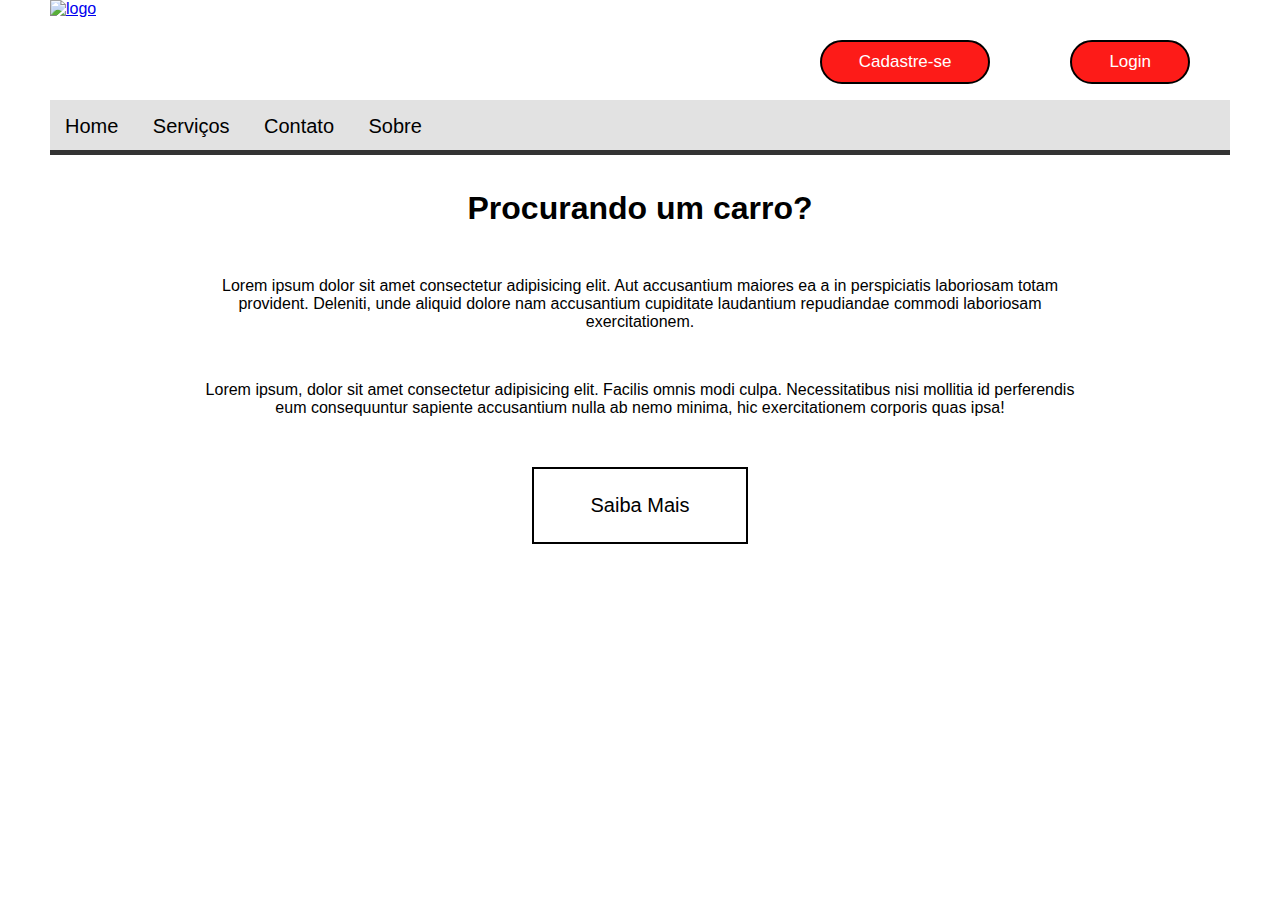
==== index.html @ 7c0e149a "Add files via upload" ====
<!DOCTYPE html>
<html lang="pt-br">
<head>
    <meta charset="UTF-8">
    <meta name="viewport" content="width=device-width, initial-scale=1.0">
    <link rel="stylesheet" href="style.css">
    <title>HubCar</title>
</head>
<body>
    <nav>
        <div class="navbar">
            <a href="index.html"><img src="img/logo.jpg" alt="logo" width="300px"></a>
            <button id="btn-login"><a href="">Login</a></button>
            <button id="btn-cadastro"><a href="">Cadastre-se</a></button>
        </div>
    </nav>

    <div id="sub-menu">
        <a href="index.html">Home</a>
        <a href="servicos.html" >Serviços</a>
        <a href="contato.html" >Contato</a>
        <a href="sobre.html" >Sobre</a>
    </div>

    <section id="apresentacao">
        <div id="apresentacao-content">
            <h1>Procurando um carro?</h1>
    
            <p>Lorem ipsum dolor sit amet consectetur adipisicing elit. Aut accusantium maiores ea a in perspiciatis laboriosam totam provident. Deleniti, unde aliquid dolore nam accusantium cupiditate laudantium repudiandae commodi laboriosam exercitationem.</p>
            <p>Lorem ipsum, dolor sit amet consectetur adipisicing elit. Facilis omnis modi culpa. Necessitatibus nisi mollitia id perferendis eum consequuntur sapiente accusantium nulla ab nemo minima, hic exercitationem corporis quas ipsa!</p>
            <button class="btn"><a href="servicos.html">Saiba Mais</a></button>
        </div>
    </section>


    <script src="script.js"></script>
</body>
</html>
---- style.css ----
*{
    margin: 0;
    padding: 0;
}

body{
    font-family: Arial, Helvetica, sans-serif;
    margin: 0 50px;
}

.navbar{

    overflow: hidden;
    height: 100px;
}

.navbar button{
    float: right;
    margin: 40px;

    background: #FD1B18;
    padding: 10px 37px;
    border: 2px black solid;
    border-radius: 50px;
    outline: none;
    cursor: pointer;
}

.navbar button a{
    color: white;
    text-decoration: none;
    font-size: 17px;

}

#sub-menu {
    height: 50px;
    background-color:#e2e2e2;
    margin-bottom: 20px;
    border-bottom: 5px #333 solid;
    padding: 0;
    overflow: hidden;
}

#sub-menu a{
    position: relative;
    padding: 15px;
    top: 15px;

    text-decoration: none;
    color: black;
    font-size: 20px;
    font-weight: 500;
}

#sub-menu a:hover{
    background-color: #333;
}

#apresentacao{
    background: url(img/carro-preto.png);
    background-repeat: no-repeat;
    background-size: cover;
    height: 500px;
    padding: 15px;

    display: flex;
    justify-content: center;
    text-align: center;
}

#apresentacao-content{
    width: 1000px;
}

#apresentacao-content p{
    margin: 50px;
}

.btn{
    background: none;
    padding: 25px 57px;
    border: 2px solid #000;
    outline: none;
    transition: all 1s;
}

.btn a{
    text-decoration: none;
    color: #000;
    font-size: 20px;
    font-weight: 500;
}

.btn:hover{
    box-shadow: inset 0 0 1em rgb(151, 151, 147), 0 0 1em rgb(29, 28, 28);
    cursor: pointer;
}
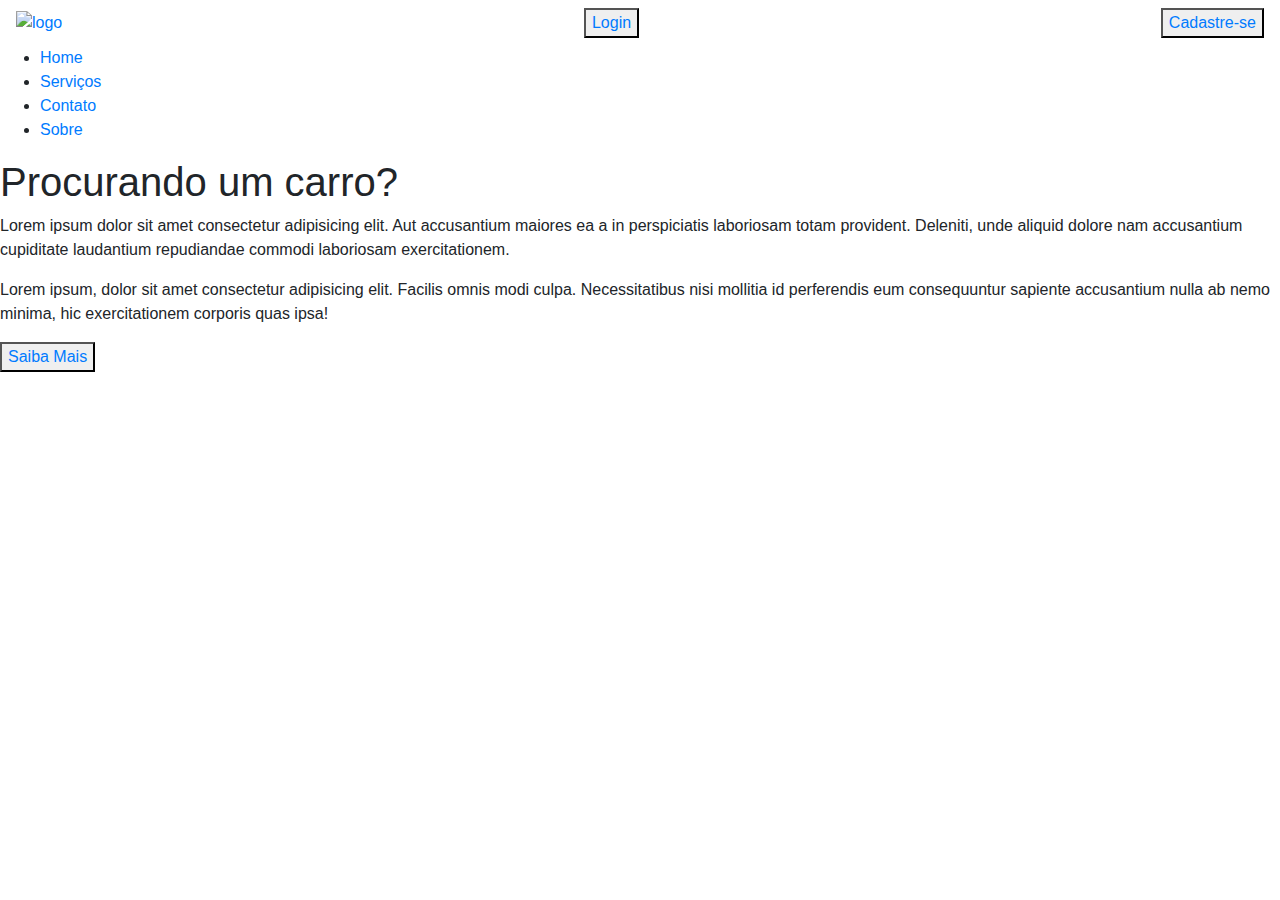
==== commit aae80493: "Add files via upload" ====
--- a/index.html
+++ b/index.html
@@ -3,23 +3,26 @@
 <head>
     <meta charset="UTF-8">
     <meta name="viewport" content="width=device-width, initial-scale=1.0">
-    <link rel="stylesheet" href="style.css">
+    <link rel="stylesheet" href="https://maxcdn.bootstrapcdn.com/bootstrap/4.0.0/css/bootstrap.min.css" integrity="sha384-Gn5384xqQ1aoWXA+058RXPxPg6fy4IWvTNh0E263XmFcJlSAwiGgFAW/dAiS6JXm" crossorigin="anonymous">
+    <link rel="stylesheet" href="CSS/style.css">
     <title>HubCar</title>
 </head>
 <body>
     <nav>
         <div class="navbar">
             <a href="index.html"><img src="img/logo.jpg" alt="logo" width="300px"></a>
-            <button id="btn-login"><a href="">Login</a></button>
-            <button id="btn-cadastro"><a href="">Cadastre-se</a></button>
+            <button id="btn-login"><a href="login.html">Login</a></button>
+            <button id="btn-cadastro"><a href="cadastro.html">Cadastre-se</a></button>
         </div>
     </nav>
 
     <div id="sub-menu">
-        <a href="index.html">Home</a>
-        <a href="servicos.html" >Serviços</a>
-        <a href="contato.html" >Contato</a>
-        <a href="sobre.html" >Sobre</a>
+        <ul>
+            <li><a href="index.html" class="links">Home</a></li>
+            <li><a href="servicos.html" class="links">Serviços</a></li>
+            <li><a href="contato.html" class="links">Contato</a></li>
+            <li><a href="sobre.html" class="links">Sobre</a></li>
+        </ul>   
     </div>
 
     <section id="apresentacao">
@@ -28,11 +31,11 @@
     
             <p>Lorem ipsum dolor sit amet consectetur adipisicing elit. Aut accusantium maiores ea a in perspiciatis laboriosam totam provident. Deleniti, unde aliquid dolore nam accusantium cupiditate laudantium repudiandae commodi laboriosam exercitationem.</p>
             <p>Lorem ipsum, dolor sit amet consectetur adipisicing elit. Facilis omnis modi culpa. Necessitatibus nisi mollitia id perferendis eum consequuntur sapiente accusantium nulla ab nemo minima, hic exercitationem corporis quas ipsa!</p>
-            <button class="btn"><a href="servicos.html">Saiba Mais</a></button>
+            <button class="botao"><a href="servicos.html">Saiba Mais</a></button>
         </div>
     </section>
 
 
-    <script src="script.js"></script>
+    <script src="JS/script.js"></script>
 </body>
 </html>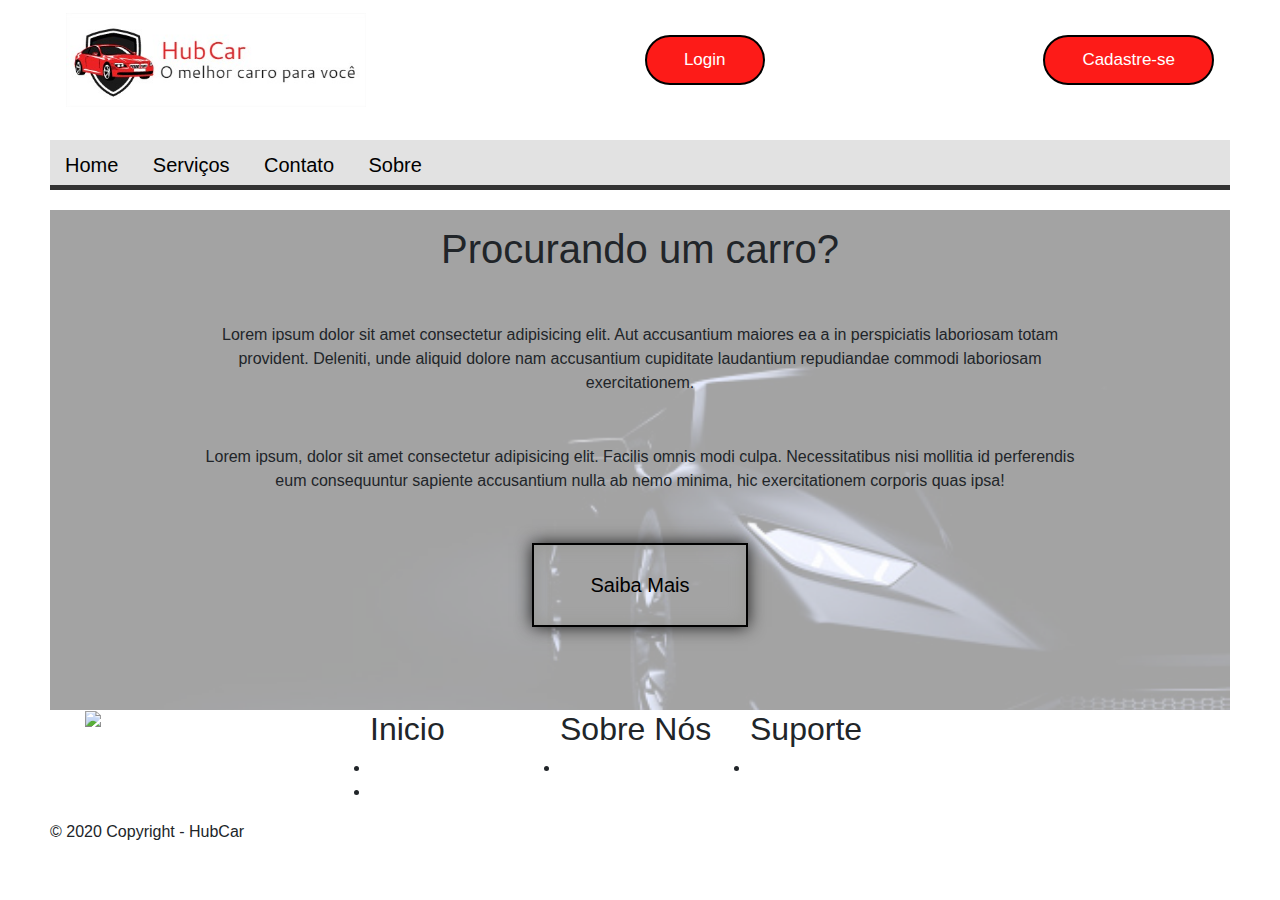
==== commit 59e6cd52: "Add files via upload" ====
--- a/index.html
+++ b/index.html
@@ -36,6 +36,40 @@
     </section>
 
 
+    <footer id="rodape">
+        <div class="container">
+            <div class="row">
+                <div class="col-sm-3"> 
+                    <a href="#"><img src="img/logo(sem-texto).png" alt="logo" width="150px"></a>
+                </div>
+                <div class="col-sm-2">
+                    <h2>Inicio</h2>
+                    <ul>
+                        <li><a href="index.html" class="links">Home</a></li>
+                        <li><a href="servicos.html" class="links">Serviços</a></li>
+                        
+                    </ul>
+                </div>
+                <div class="col-sm-2">
+                    <h2>Sobre Nós</h2>
+                    <ul>
+                        <li><a href="sobre.html" class="links">Sobre</a></li>
+                    </ul>
+                </div>
+                <div class="col-sm-2">
+                    <h2>Suporte</h2>
+                    <ul>
+                        <li><a href="contato.html" class="links">Contato</a></li>
+                    </ul>
+                </div>
+            </div>
+        </div>
+        <div class="footer-copyright">
+            <p>&copy 2020 Copyright - HubCar</p>
+        </div>
+    </footer>
+
+
     <script src="JS/script.js"></script>
 </body>
 </html>--- a/CSS/style.css
+++ b/CSS/style.css
@@ -0,0 +1,137 @@
+*{
+    margin: 0;
+    padding: 0;
+}
+
+body{
+    font-family: Arial, Helvetica, sans-serif;
+    margin: 0 50px;
+}
+
+a{
+    text-decoration: none;
+    color: white;
+}
+
+.navbar{
+    overflow: hidden;
+    height: 120px;
+}
+
+.navbar button{
+    float: right;
+
+    background: #FD1B18;
+    padding: 10px 37px;
+    border: 2px black solid;
+    border-radius: 50px;
+    outline: none;
+    cursor: pointer;
+}
+
+.navbar button a{
+    font-size: 17px;
+    text-decoration: none;
+    color: white;
+}
+
+#sub-menu {
+    height: 50px;
+    background-color:#e2e2e2;
+    margin: 20px 0;
+    border-bottom: 5px #333 solid;
+    padding: 0;
+    overflow: hidden;
+}
+
+#sub-menu li{
+    display: inline-block;
+
+    font-size: 20px;
+    font-weight: 500;
+}
+
+#sub-menu .links{
+    text-decoration: none;
+    color: black;
+    padding: 15px;
+    position: relative;
+    top: 10px;
+}
+
+/*#sub-menu a{
+    position: relative;
+    padding: 15px;
+    top: 15px;
+
+    text-decoration: none;
+    color: black;
+    font-size: 20px;
+    font-weight: 500;
+}*/
+
+#sub-menu a:hover{
+    background-color: #333;
+}
+
+#apresentacao{
+    background: url(../img/carro-preto.jpg);
+    background-repeat: no-repeat;
+    background-size: cover;
+    height: 500px;
+    padding: 15px;
+
+    display: flex;
+    justify-content: center;
+    text-align: center;
+}
+
+#apresentacao-content{
+    width: 1000px;
+}
+
+#apresentacao-content p{
+    margin: 50px;
+}
+
+.botao{
+    background: none;
+    padding: 25px 57px;
+    border: 2px solid #000;
+    outline: none;
+    box-shadow: inset 0 0 1em rgb(151, 151, 147), 0 0 1em rgb(29, 28, 28);
+    transition: all 1s;
+}
+
+.botao a{
+    text-decoration: none;
+    color: #000;
+    font-size: 20px;
+    font-weight: 500;
+}
+
+.botao:hover{
+    cursor: pointer;
+    padding: 28px 60px;
+    box-shadow: inset 0 0 1em rgb(184, 14, 14), 0 0 1em rgb(255, 0, 0);
+}
+
+
+
+/*Olho(ver senha) - Login e Cadastro*/
+
+.olho_cadastro{
+    width: 30px;
+    cursor: pointer;
+    position: absolute;
+    top: 418px;
+    right: 60px;
+}
+.olho_login{
+    width: 30px;
+    cursor: pointer;
+    position: absolute;
+    top: 334px;
+    right: 60px;
+    
+}
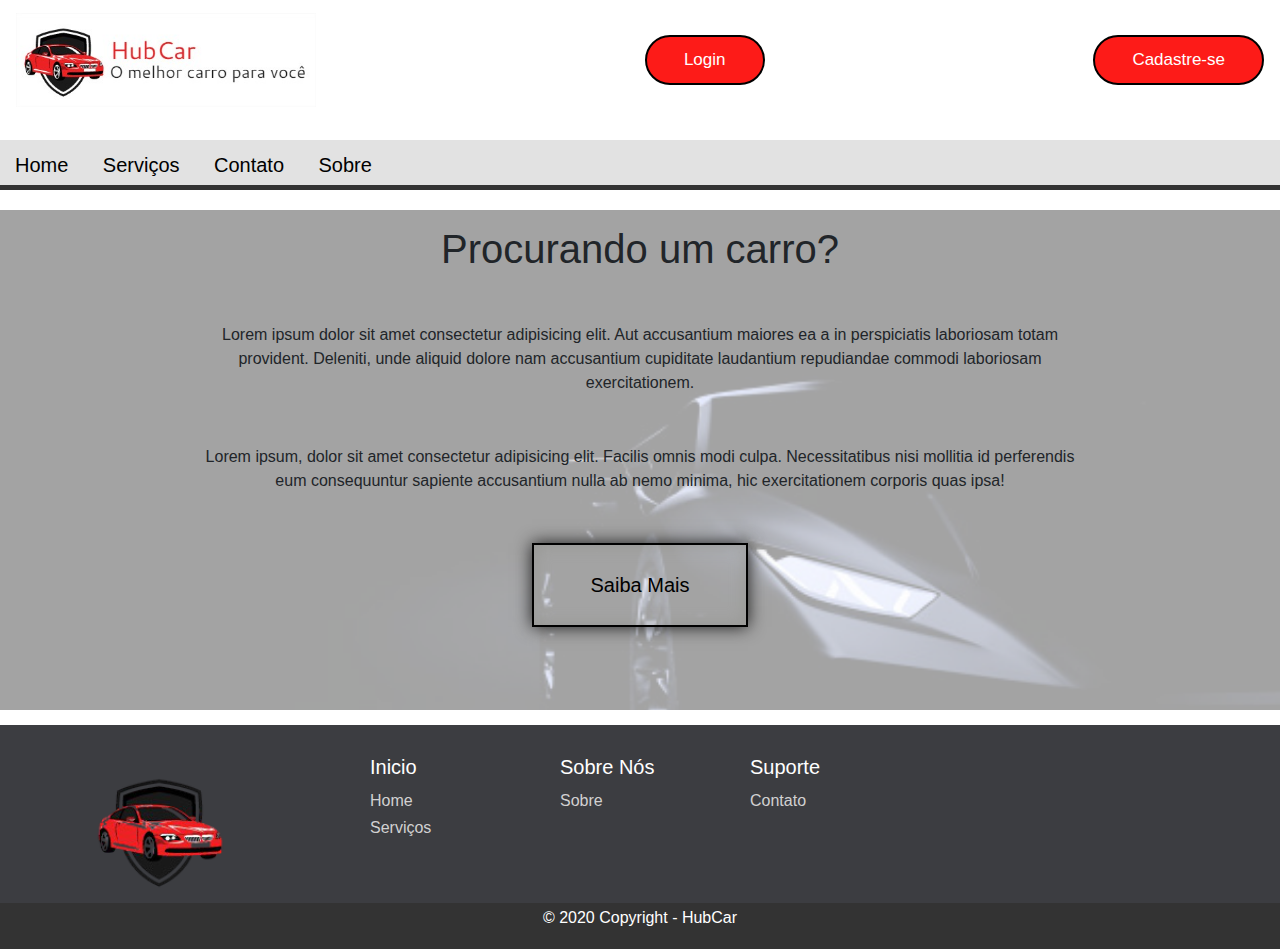
==== commit ea606013: "Update index.html" ====
--- a/index.html
+++ b/index.html
@@ -1,4 +1,4 @@
-<!DOCTYPE html>
+<!DOCTYPE html> 
 <html lang="pt-br">
 <head>
     <meta charset="UTF-8">
@@ -72,4 +72,4 @@
 
     <script src="JS/script.js"></script>
 </body>
-</html>+</html>
--- a/CSS/style.css
+++ b/CSS/style.css
@@ -5,7 +5,7 @@
 
 body{
     font-family: Arial, Helvetica, sans-serif;
-    margin: 0 50px;
+    /*margin: 0 50px;*/
 }
 
 a{
@@ -118,7 +118,7 @@
 
 
 
-/*Olho(ver senha) - Login e Cadastro*/
+/*---------------Olho(ver senha) - Login e Cadastro-------------------*/
 
 .olho_cadastro{
     width: 30px;
@@ -135,3 +135,42 @@
     right: 60px;
     
 }
+
+/*----------------Rodapé--------------*/
+
+
+#rodape{
+    background-color: #3c3d41;
+    color: white;
+    padding-top: 30px;
+    width: 100%;
+    margin: 15px 0 0 0;
+}
+
+#rodape h2{
+    font-size: 20px;
+}
+
+#rodape ul{
+    list-style-type: none;
+    padding-left: 0;
+    line-height: 1.7;
+}
+
+#rodape a {
+    color: #d2d1d1;
+    text-decoration: none;
+}
+
+#rodape a:hover,
+#rodape a:focus {
+    text-decoration: none;
+    color: white;
+}
+
+#rodape .footer-copyright{
+    background-color: #333333;
+    padding-top: 3px;
+    padding-bottom: 3px;
+    text-align: center;
+}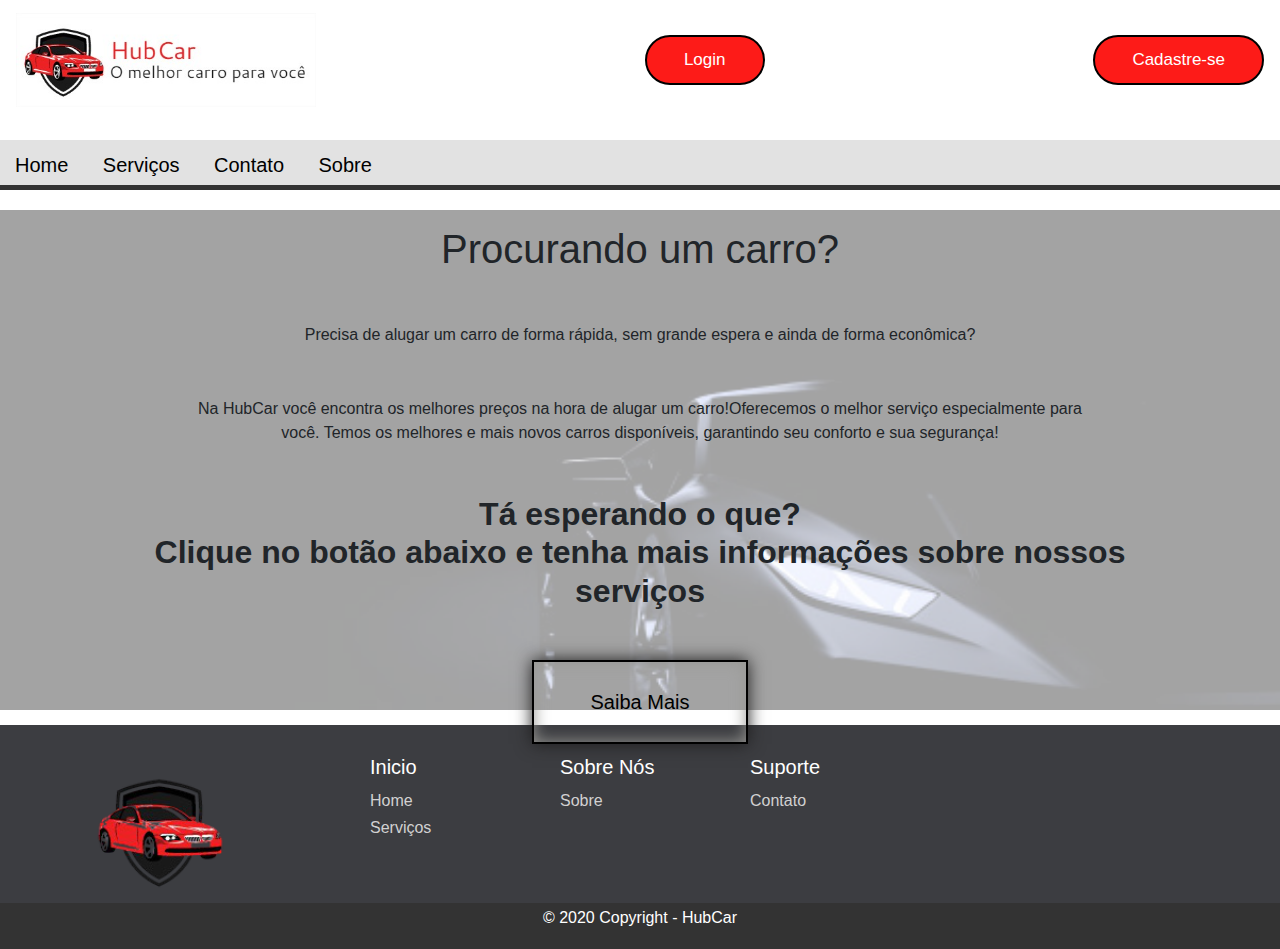
==== commit ad60e7a7: "Update index.html" ====
--- a/index.html
+++ b/index.html
@@ -29,8 +29,9 @@
         <div id="apresentacao-content">
             <h1>Procurando um carro?</h1>
     
-            <p>Lorem ipsum dolor sit amet consectetur adipisicing elit. Aut accusantium maiores ea a in perspiciatis laboriosam totam provident. Deleniti, unde aliquid dolore nam accusantium cupiditate laudantium repudiandae commodi laboriosam exercitationem.</p>
-            <p>Lorem ipsum, dolor sit amet consectetur adipisicing elit. Facilis omnis modi culpa. Necessitatibus nisi mollitia id perferendis eum consequuntur sapiente accusantium nulla ab nemo minima, hic exercitationem corporis quas ipsa!</p>
+            <p>Precisa de alugar um carro de forma rápida, sem grande espera e ainda de forma econômica?</p>
+            <p>Na HubCar você encontra os melhores preços na hora de alugar um carro!Oferecemos o melhor serviço especialmente para você. Temos os melhores e mais novos carros disponíveis, garantindo seu conforto e sua segurança!</p>
+            <p><h2><strong>Tá esperando o que?<br> Clique no botão abaixo e tenha mais informações sobre nossos serviços</strong></h2></p>
             <button class="botao"><a href="servicos.html">Saiba Mais</a></button>
         </div>
     </section>
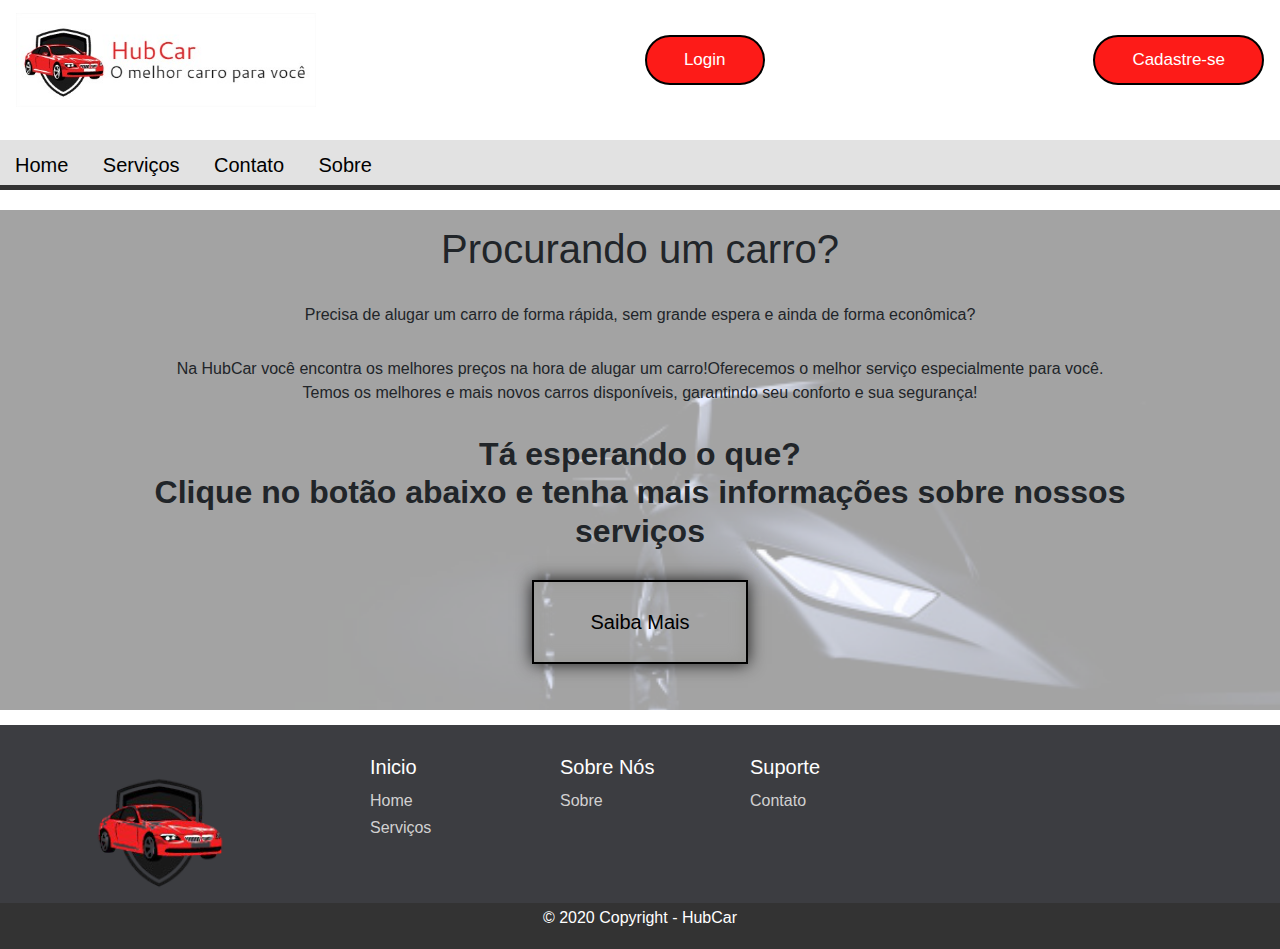
==== commit ffbab4e7: "Add files via upload" ====
--- a/index.html
+++ b/index.html
@@ -73,4 +73,4 @@
 
     <script src="JS/script.js"></script>
 </body>
-</html>
+</html>--- a/CSS/style.css
+++ b/CSS/style.css
@@ -91,7 +91,7 @@
 }
 
 #apresentacao-content p{
-    margin: 50px;
+    margin: 30px;
 }
 
 .botao{
@@ -116,7 +116,26 @@
     box-shadow: inset 0 0 1em rgb(184, 14, 14), 0 0 1em rgb(255, 0, 0);
 }
 
+/*----------------Login e cadastro---------------------*/
 
+.formulario{
+    position: relative;
+    left: 33.33%;
+    text-align: center;
+    width: 33.33%;
+    padding: 15px;
+    border: 2px black solid;
+    border-radius: 50px;
+    background-color: rgb(228, 228, 228);
+}
+
+.formulario input, #inputEstado{
+    border-radius: 50px;
+}
+.btn_submit{
+    border-radius: 50px;
+    width: 100px;
+}
 
 /*---------------Olho(ver senha) - Login e Cadastro-------------------*/
 
@@ -124,15 +143,15 @@
     width: 30px;
     cursor: pointer;
     position: absolute;
-    top: 418px;
-    right: 60px;
+    top: 222px;
+    right: 20px;
 }
 .olho_login{
     width: 30px;
     cursor: pointer;
     position: absolute;
-    top: 334px;
-    right: 60px;
+    top: 135px;
+    right: 20px;
     
 }
 
@@ -173,4 +192,4 @@
     padding-top: 3px;
     padding-bottom: 3px;
     text-align: center;
-}+}
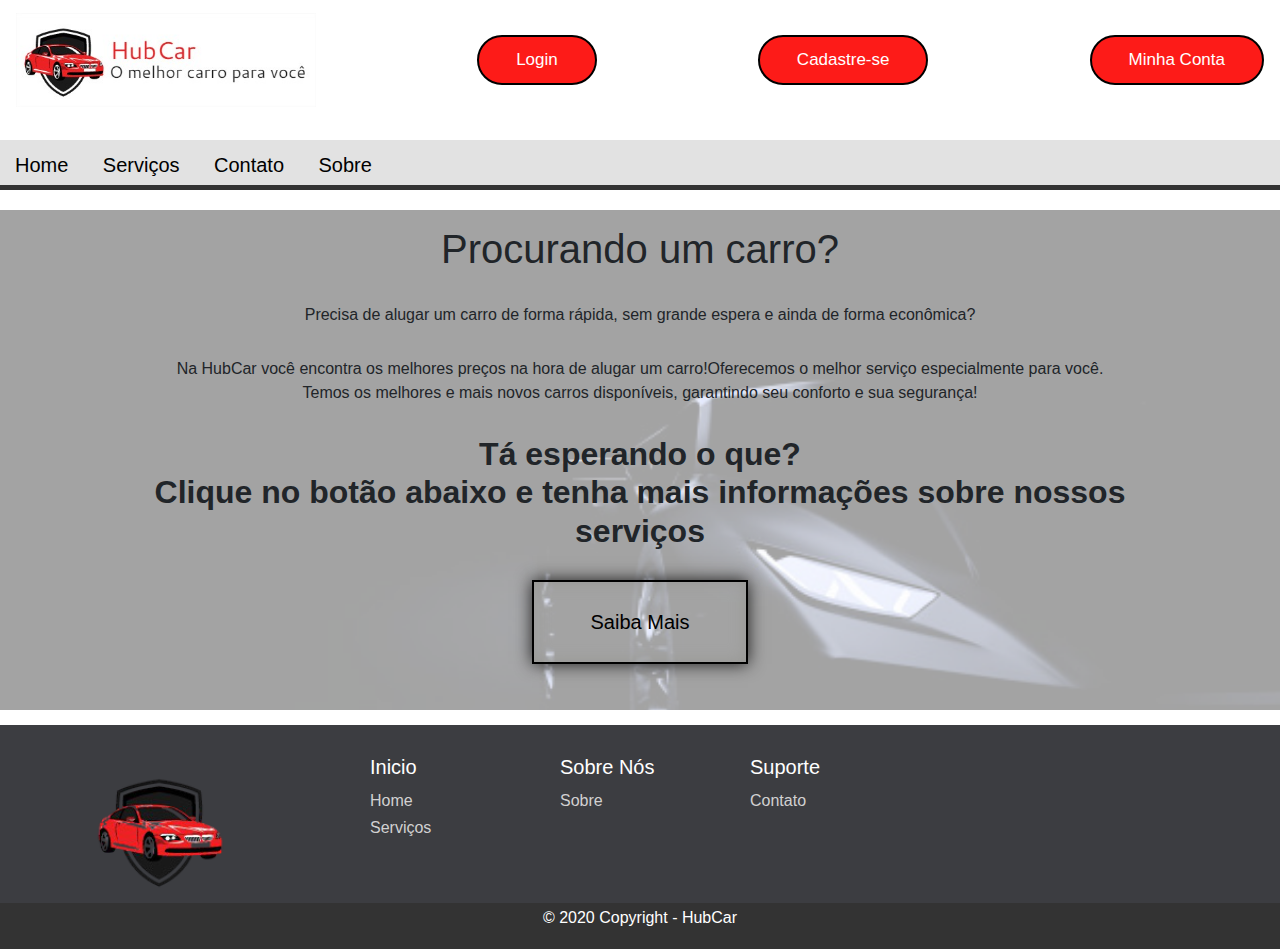
==== commit 17a3952d: "Add files via upload" ====
--- a/index.html
+++ b/index.html
@@ -13,6 +13,7 @@
             <a href="index.html"><img src="img/logo.jpg" alt="logo" width="300px"></a>
             <button id="btn-login"><a href="login.html">Login</a></button>
             <button id="btn-cadastro"><a href="cadastro.html">Cadastre-se</a></button>
+            <button id="btn-conta"><a href="usuarioDados.php">Minha Conta</a></button>
         </div>
     </nav>
 
--- a/CSS/style.css
+++ b/CSS/style.css
@@ -10,7 +10,6 @@
 
 a{
     text-decoration: none;
-    color: white;
 }
 
 .navbar{
@@ -20,7 +19,7 @@
 
 .navbar button{
     float: right;
-
+    
     background: #FD1B18;
     padding: 10px 37px;
     border: 2px black solid;
@@ -72,6 +71,7 @@
 
 #sub-menu a:hover{
     background-color: #333;
+    color: white;
 }
 
 #apresentacao{
@@ -115,6 +115,23 @@
     padding: 28px 60px;
     box-shadow: inset 0 0 1em rgb(184, 14, 14), 0 0 1em rgb(255, 0, 0);
 }
+/*------------------Servicos Carros-----------------------*/
+
+.carro{
+    border: #000 1px solid;
+    height: 150px;
+    margin: 20px;
+    padding: 15px;
+    display: inline-block;
+}
+
+.carro p{
+    text-align: center;
+}
+.carro:hover{
+    cursor: pointer;
+}
+
 
 /*----------------Login e cadastro---------------------*/
 
